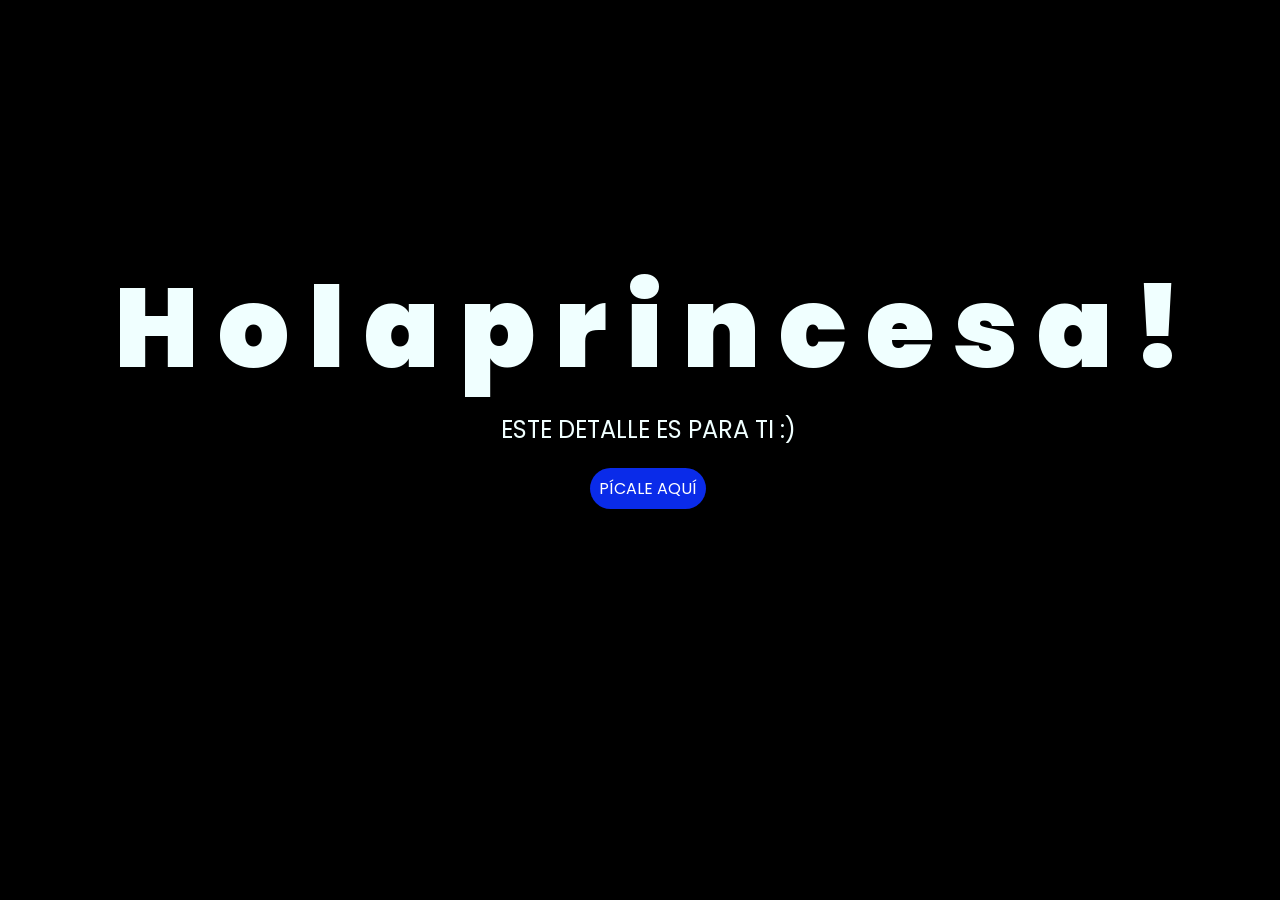
==== index.html @ 94028ec1 "Save work" ====
<!DOCTYPE html>
<html lang="es">

<head>
    <meta charset="UTF-8">
    <meta http-equiv="X-UA-Compatible" content="IE=edge">
    <meta name="viewport" content="width=device-width, initial-scale=1.0">
    <link rel="stylesheet" href="css/style.css">
    <link rel="icon" href="img/flowers.png" type="image/x-icon">
    <title>Flowers</title>
</head>

<body>
    <div class="greetings">
        <span>H</span>
        <span>o</span>
        <span>l</span>
        <span>a</span>
        <span>p</span>
        <span>r</span>
        <span>i</span>
        <span>n</span>
        <span>c</span>
        <span>e</span>
        <span>s</span>
        <span>a</span>
        <span>!</span>
    </div>
    <div class="description">
        <span>ESTE DETALLE ES PARA TI :)</span>
    </div>
    <div class="button">
        <button class="botones">
            <a href="flower.html" style="color: #fff;">PÍCALE AQUÍ</a>
        </button>
    </div>

</body>

</html>
---- css/style.css ----
@import url('https://fonts.googleapis.com/css2?family=Poppins:ital,wght@0,500;1,900&display=swap');
*{
    font-family: 'Poppins',cursive;
}
body{
    color: azure;
    width: 100%;
    height: 82vh;
    display: flex;
    flex-direction: column;
    align-items: center;
    justify-content: center;
    background-color: black;
    /* padding-top: -30; */
}

.botones{
    padding: 9px;
    border-radius: 80px;
    background-color: transparent;
    border: none;
}

.botones a{
    background-color: #0a2be9;
    padding: 9px;
    border-radius: 80px;
    -webkit-border-radius: 80px;
    -moz-border-radius: 80px;
    -ms-border-radius: 80px;
    -o-border-radius: 80px;

}

.botones a:focus{
    background-color: rgb(50, 194, 194);
}

.greetings{
    font-size: 7rem;
    font-weight: 900;
}
.greetings > span{
    animation: glow 2.5s ease-in-out infinite;
}
@keyframes glow{
    0%, 100%{
        color: #fff;
        text-shadow: 0 0 12px #39c6d6, 0 0 50px #39c6d6, 0 0 100px #39c6d6;
    }
    10%, 90%{
        color: #111;
        text-shadow: none;
    }
}
.greetings > span:nth-child(1){
    animation-delay: .2s ;
}
.greetings > span:nth-child(2){
    animation-delay: .4s ;
}
.greetings > span:nth-child(3){
    animation-delay: .6s;
}
.greetings > span:nth-child(4){
    animation-delay: .8s;
}
.greetings > span:nth-child(5){
    animation-delay: 1s;
}
.greetings > span:nth-child(6){
    animation-delay: 1.2s;
}
.greetings > span:nth-child(7){
    animation-delay: 1.4s;
}
.greetings > span:nth-child(8){
    animation-delay: 1.6s;
}
.greetings > span:nth-child(9){
    animation-delay: 1.8s;
}
.greetings > span:nth-child(10){
    animation-delay: 2s;
}

.greetings > span:nth-child(11){
    animation-delay: 2.2s;
}
.greetings > span:nth-child(12){
    animation-delay: 2.4s;
}
.greetings > span:nth-child(13){
    animation-delay: 2.6s;
}



.description{
    font-size: 1.5rem;
    margin-bottom: 20px;
}

.button a{
    text-decoration: none;
    font-size: 1rem;
    color: #111;
}


@media screen and (max-width:574px){
    .greetings{
        display: block;
        font-size: 4rem;
        font-weight: 800;
        text-align: center;
    }
    .description{
        font-size: 2rem;
    }
    
    .button a{
        font-size: 1rem;
    }
}
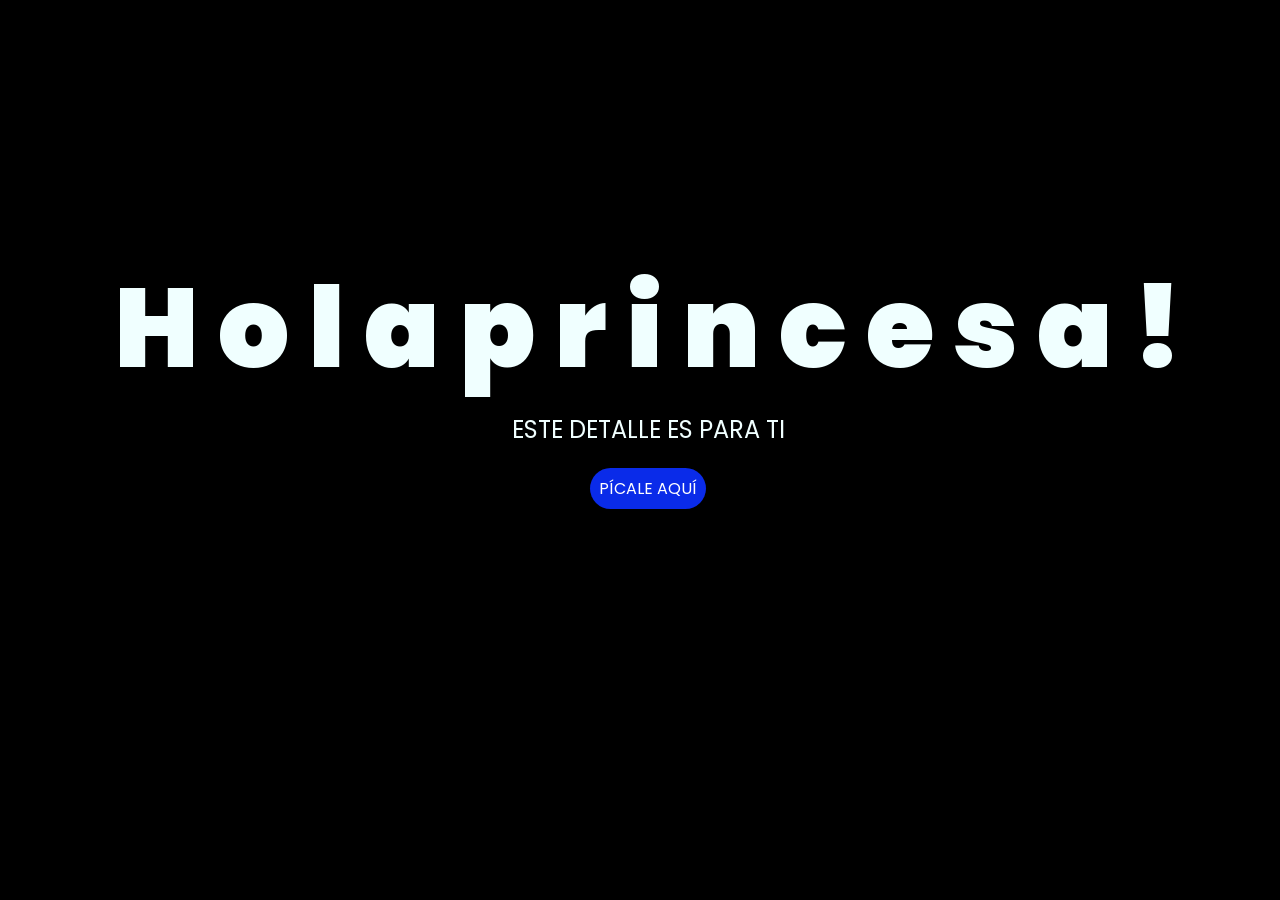
==== commit dd2ed049: "Update index.html" ====
--- a/index.html
+++ b/index.html
@@ -27,7 +27,7 @@
         <span>!</span>
     </div>
     <div class="description">
-        <span>ESTE DETALLE ES PARA TI :)</span>
+        <span>ESTE DETALLE ES PARA TI</span>
     </div>
     <div class="button">
         <button class="botones">
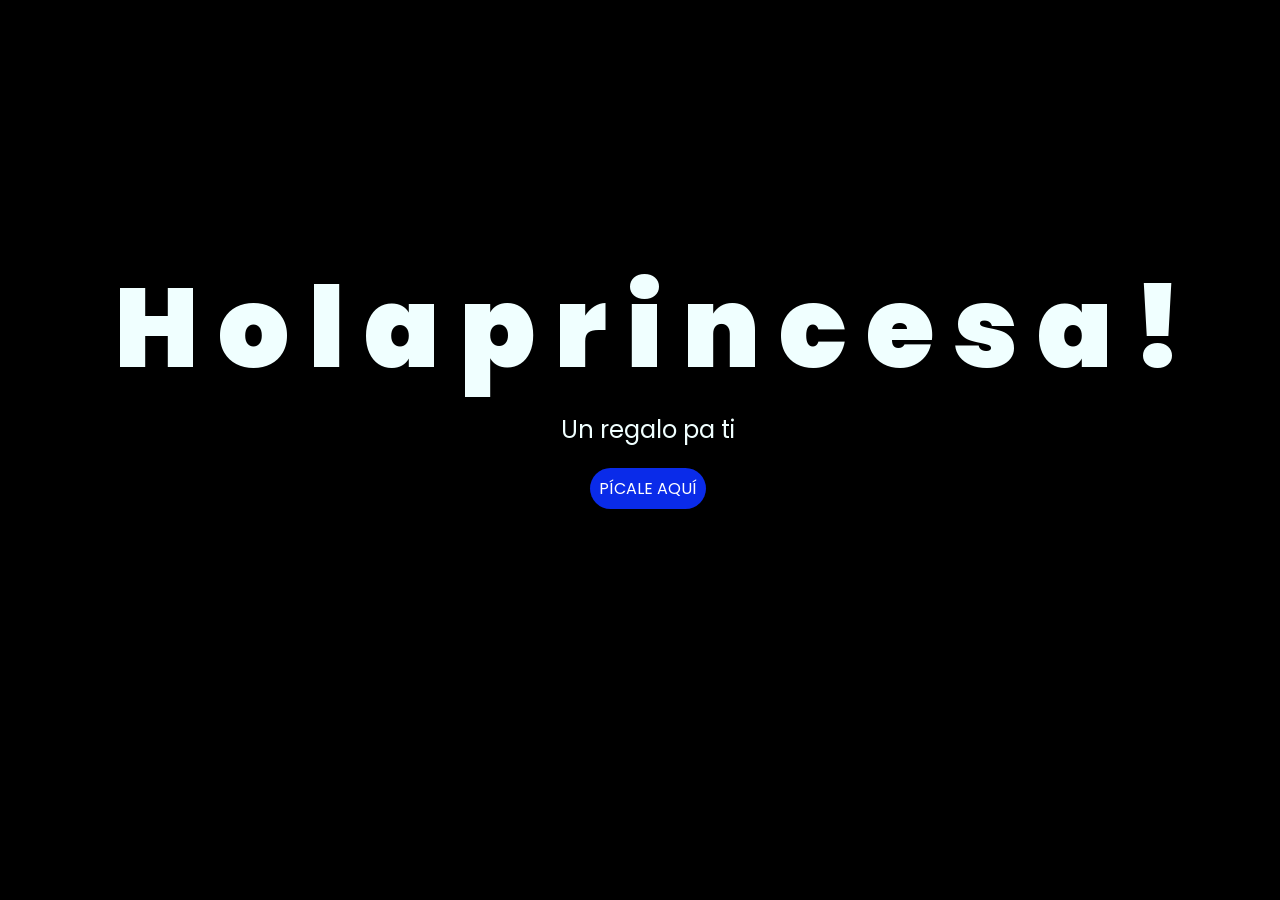
==== commit e71a5a06: "Update index.html" ====
--- a/index.html
+++ b/index.html
@@ -27,7 +27,7 @@
         <span>!</span>
     </div>
     <div class="description">
-        <span>ESTE DETALLE ES PARA TI</span>
+        <span>Un regalo pa ti</span>
     </div>
     <div class="button">
         <button class="botones">
--- a/css/style.css
+++ b/css/style.css
@@ -96,6 +96,7 @@
 
 
 
+
 .description{
     font-size: 1.5rem;
     margin-bottom: 20px;
@@ -122,4 +123,4 @@
     .button a{
         font-size: 1rem;
     }
-}+}
